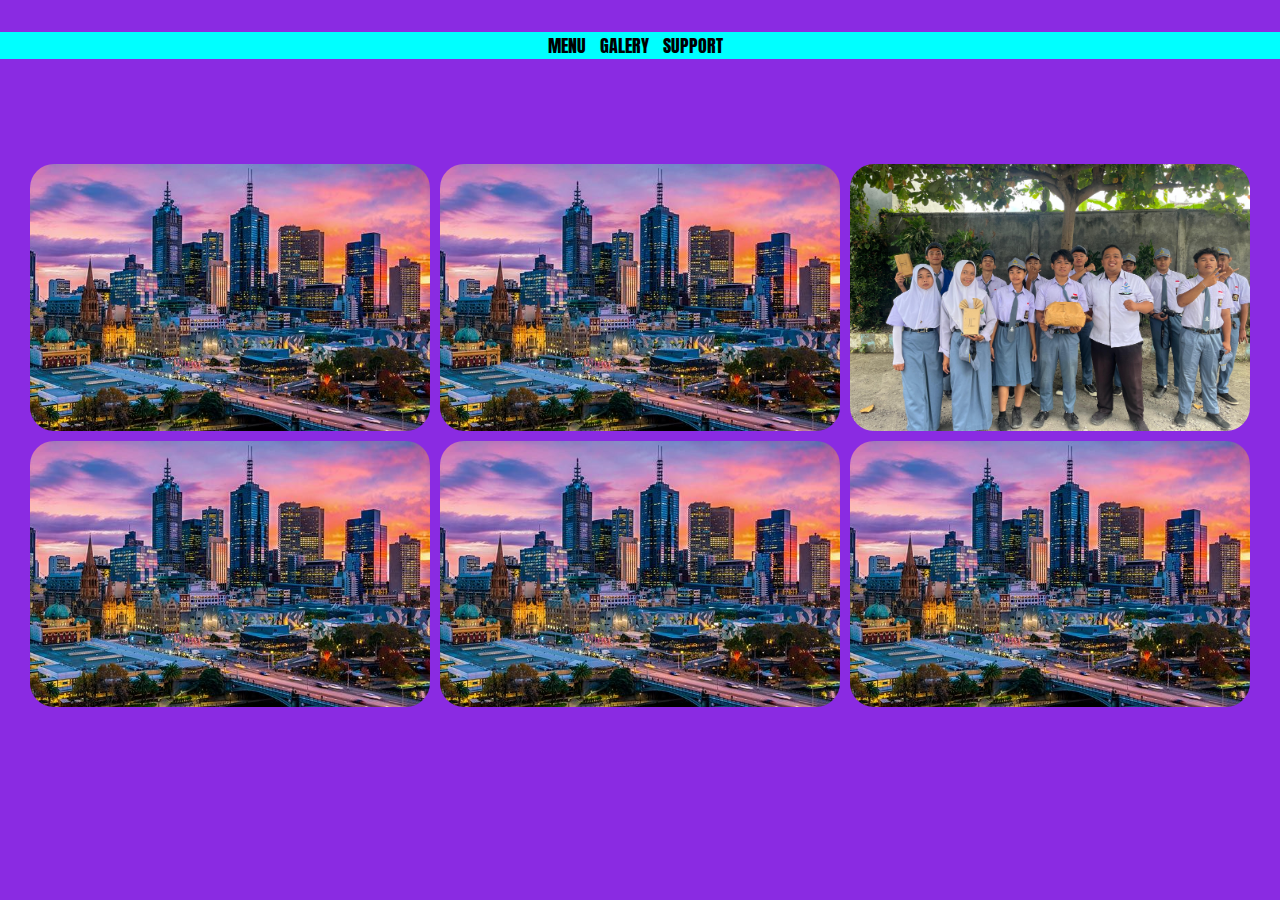
==== latihan 0/galeri.html @ dcee2302 "upload website files" ====
<!DOCTYPE html>
<html lang="en">
  <head>
    <meta charset="UTF-8" />
    <meta name="viewport" content="width=device-width, initial-scale=1.0" />
    <title>support</title>
    <link rel="stylesheet" href="Css/1.css" />
    <link rel="preconnect" href="https://fonts.googleapis.com" />
    <link rel="preconnect" href="https://fonts.gstatic.com" crossorigin />
    <link
      href="https://fonts.googleapis.com/css2?family=Anton&display=swap"
      rel="stylesheet"
    />
  </head>
  <body>
    <div class="c">
      <lu>
        <li><a href="index.html">MENU</a></li>
        <li><a href="#">GALERY</a></li>
        <li><a href="support.html">SUPPORT</a></li>
      </lu>
    </div>
    <!-- IMAGE CLAS X RPL -->
    <div class="galeryy">
      <div class="galery">
        <div class="card-img">
          <img src="image/p.jpg" alt="town" />
        </div>

        <div class="card-img">
          <img src="image/p.jpg" alt="town" />
        </div>

        <div class="card-img">
          <img src="image/x.jpg" alt="town" />
        </div>

        <div class="card-img">
          <img src="image/p.jpg" alt="town" />
        </div>

        <div class="card-img">
          <img src="image/p.jpg" alt="town" />
        </div>

        <div class="card-img">
          <img src="image/p.jpg" alt="town" />
        </div>
      </div>
    </div>
  </body>
</html>
---- latihan 0/Css/1.css ----
* {
  margin: 0px;
  padding: 0px;
}

body {
  background-color: blueviolet;
  
}

.c {
  font-family: "Gill Sans", "Gill Sans MT", Calibri, "Trebuchet MS", sans-serif;
  display: flex;
  justify-content: center;
  font-style: unset;
  font-size: large;
  list-style-type: none;
  font-family: "Anton", sans-serif;
  font-weight: 400;
  font-style: normal;
  margin-top: 2.5%;
  background-color: aqua;
}
.c a {
  text-decoration: none;
  color: inherit;
}
.c a:hover {
  color: white;
  background-color: aqua;
}
.c li {
  display: inline-block;
  margin-right: 10px;
}

/* image */
.galery {
  display: flex;
  align-items: center;
  justify-content: center;
  min-height: 100%;
  
  display: grid;
  grid-template-columns: auto auto auto;
}

img {
  width: 100%;
  aspect-ratio: 3/2;
  object-fit: cover;
  transform: all 600ms ease-in-out;
  
}

img:hover {
  transform: scale(1.05);
}

.card-img {
  width: 400px;
  aspect-ratio: 3/2;
  background-color: brown;
  overflow: hidden;
  margin: 5px;
  border-radius: 24px;
}

.galeryy {
  margin-top: 100px;
  display: flex;
  align-items: center;
  justify-content: center;

  
  grid-template-columns: auto auto;
  
}
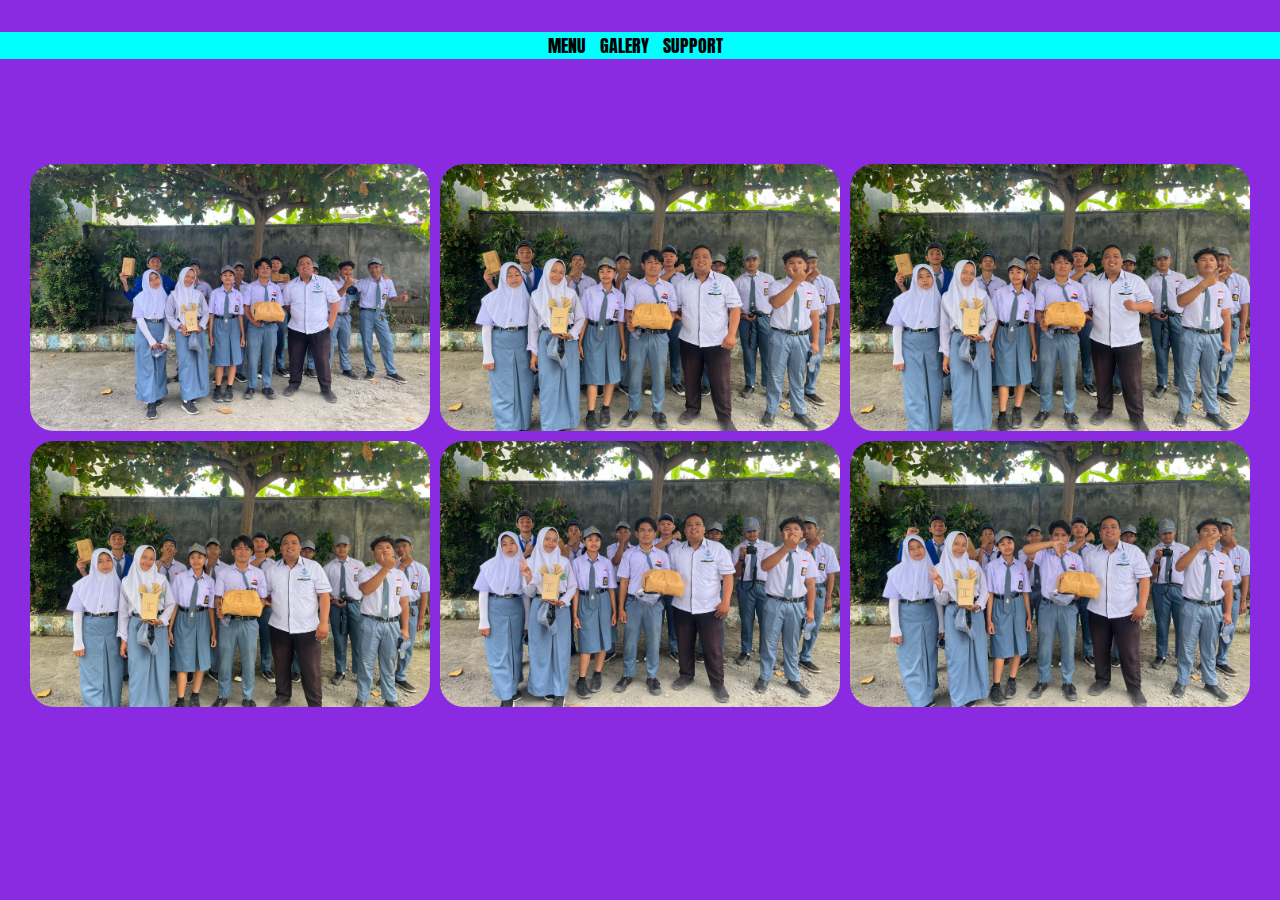
==== commit 99c0a5e6: "upate1" ====
--- a/latihan 0/galeri.html
+++ b/latihan 0/galeri.html
@@ -3,8 +3,14 @@
   <head>
     <meta charset="UTF-8" />
     <meta name="viewport" content="width=device-width, initial-scale=1.0" />
-    <title>support</title>
+    <title>galery</title>
     <link rel="stylesheet" href="Css/1.css" />
+    <link rel="preconnect" href="https://fonts.googleapis.com" />
+    <link rel="preconnect" href="https://fonts.gstatic.com" crossorigin />
+    <link
+      href="https://fonts.googleapis.com/css2?family=Protest+Strike&display=swap"
+      rel="stylesheet"
+    />
     <link rel="preconnect" href="https://fonts.googleapis.com" />
     <link rel="preconnect" href="https://fonts.gstatic.com" crossorigin />
     <link
@@ -24,11 +30,11 @@
     <div class="galeryy">
       <div class="galery">
         <div class="card-img">
-          <img src="image/p.jpg" alt="town" />
+          <img src="image/x5.jpg" alt="town" />
         </div>
 
         <div class="card-img">
-          <img src="image/p.jpg" alt="town" />
+          <img src="image/x1.jpg" alt="town" />
         </div>
 
         <div class="card-img">
@@ -36,15 +42,15 @@
         </div>
 
         <div class="card-img">
-          <img src="image/p.jpg" alt="town" />
+          <img src="image/x2.jpg" alt="town" />
         </div>
 
         <div class="card-img">
-          <img src="image/p.jpg" alt="town" />
+          <img src="image/x3.jpg" alt="town" />
         </div>
 
         <div class="card-img">
-          <img src="image/p.jpg" alt="town" />
+          <img src="image/x4.jpg" alt="town" />
         </div>
       </div>
     </div>
--- a/latihan 0/Css/1.css
+++ b/latihan 0/Css/1.css
@@ -71,7 +71,7 @@
   display: flex;
   align-items: center;
   justify-content: center;
-
+  
   
   grid-template-columns: auto auto;
   
